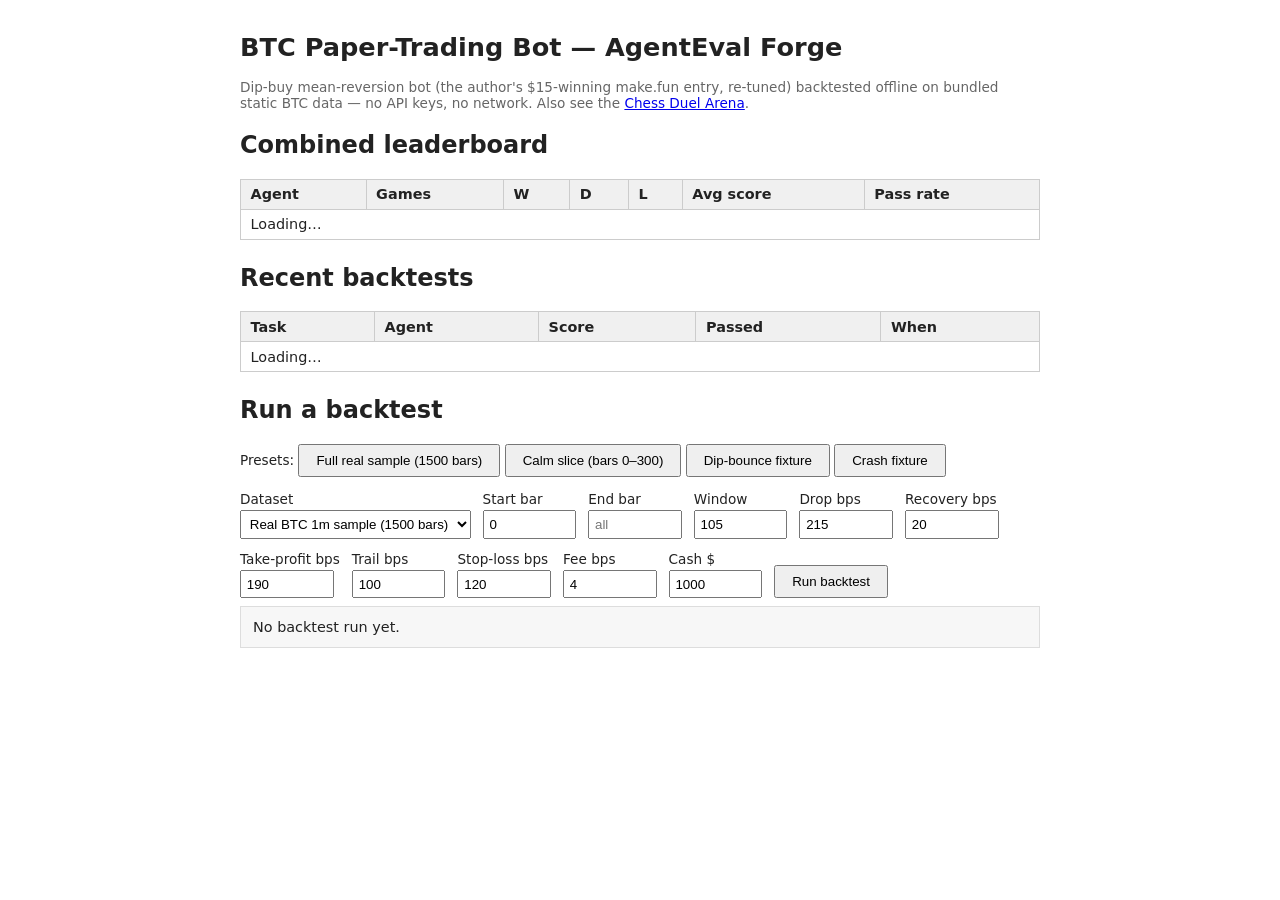
==== apps/trading_bot/static/index.html @ b41a29d6 "AgentEval Forge: spec-driven template + chess arena + BTC paper-trading bot" ====
<!DOCTYPE html>
<html lang="en">
<head>
<meta charset="utf-8">
<meta name="viewport" content="width=device-width, initial-scale=1">
<title>BTC Paper-Trading Bot — AgentEval Forge</title>
<style>
  body { font-family: system-ui, sans-serif; max-width: 800px; margin: 2rem auto; padding: 0 1rem; color: #222; }
  h1 { font-size: 1.6rem; }
  table { border-collapse: collapse; width: 100%; margin: 0.5rem 0 1.5rem; }
  th, td { border: 1px solid #ccc; padding: 0.4rem 0.6rem; text-align: left; font-size: 0.9rem; }
  th { background: #f0f0f0; }
  form { display: flex; gap: 0.75rem; flex-wrap: wrap; align-items: end; margin: 0.5rem 0; }
  label { display: flex; flex-direction: column; font-size: 0.85rem; gap: 0.2rem; }
  input, select { padding: 0.3rem; }
  input { width: 5rem; }
  button { padding: 0.45rem 1rem; cursor: pointer; }
  #bt-result { white-space: pre-wrap; background: #f7f7f7; border: 1px solid #ddd; padding: 0.75rem; font-size: 0.9rem; }
  .muted { color: #666; font-size: 0.85rem; }
  .preset { font-size: 0.85rem; }
</style>
</head>
<body>
<h1>BTC Paper-Trading Bot — AgentEval Forge</h1>
<p class="muted">Dip-buy mean-reversion bot (the author's $15-winning make.fun entry, re-tuned)
backtested offline on bundled static BTC data — no API keys, no network.
Also see the <a href="/">Chess Duel Arena</a>.</p>

<h2>Combined leaderboard</h2>
<table id="leaderboard">
  <thead><tr><th>Agent</th><th>Games</th><th>W</th><th>D</th><th>L</th><th>Avg score</th><th>Pass rate</th></tr></thead>
  <tbody><tr><td colspan="7">Loading…</td></tr></tbody>
</table>

<h2>Recent backtests</h2>
<table id="backtests">
  <thead><tr><th>Task</th><th>Agent</th><th>Score</th><th>Passed</th><th>When</th></tr></thead>
  <tbody><tr><td colspan="5">Loading…</td></tr></tbody>
</table>

<h2>Run a backtest</h2>
<p class="preset">
  Presets:
  <button type="button" data-preset="full">Full real sample (1500 bars)</button>
  <button type="button" data-preset="calm">Calm slice (bars 0–300)</button>
  <button type="button" data-preset="bounce">Dip-bounce fixture</button>
  <button type="button" data-preset="crash">Crash fixture</button>
</p>
<form id="bt-form">
  <label>Dataset
    <select id="dataset">
      <option value="tasks/data/btc-1m-sample.csv">Real BTC 1m sample (1500 bars)</option>
      <option value="tasks/data/btc-dip-bounce.csv">Dip-bounce fixture (synthetic)</option>
      <option value="tasks/data/btc-crash.csv">Crash fixture (synthetic)</option>
    </select>
  </label>
  <label>Start bar <input type="number" id="start_bar" value="0" min="0"></label>
  <label>End bar <input type="number" id="end_bar" value="" min="0" placeholder="all"></label>
  <label>Window <input type="number" id="window" value="105" min="1" max="500"></label>
  <label>Drop bps <input type="number" id="drop_bps" value="215" min="0"></label>
  <label>Recovery bps <input type="number" id="recovery_bps" value="20" min="0"></label>
  <label>Take-profit bps <input type="number" id="take_profit_bps" value="190" min="0"></label>
  <label>Trail bps <input type="number" id="trail_bps" value="100" min="0"></label>
  <label>Stop-loss bps <input type="number" id="stop_loss_bps" value="120" min="0"></label>
  <label>Fee bps <input type="number" id="fee_bps" value="4" min="0"></label>
  <label>Cash $ <input type="number" id="starting_cash" value="1000" min="1"></label>
  <button type="submit" id="run-btn">Run backtest</button>
</form>
<div id="bt-result">No backtest run yet.</div>

<script>
async function loadLeaderboard() {
  const res = await fetch('/api/leaderboard');
  const rows = await res.json();
  const body = document.querySelector('#leaderboard tbody');
  if (!rows.length) { body.innerHTML = '<tr><td colspan="7">No results yet — run a backtest below.</td></tr>'; return; }
  body.innerHTML = rows.map(r =>
    `<tr><td>${r.agent}</td><td>${r.games}</td><td>${r.wins}</td><td>${r.draws}</td><td>${r.losses}</td><td>${r.avg_score.toFixed(3)}</td><td>${r.pass_rate.toFixed(3)}</td></tr>`
  ).join('');
}
async function loadBacktests() {
  const res = await fetch('/api/backtests');
  const rows = await res.json();
  const body = document.querySelector('#backtests tbody');
  if (!rows.length) { body.innerHTML = '<tr><td colspan="5">No backtests yet.</td></tr>'; return; }
  body.innerHTML = rows.map(r =>
    `<tr><td>${r.task_id}</td><td>${r.agent}</td><td>${r.score}</td><td>${r.passed}</td><td>${r.created_at || ''}</td></tr>`
  ).join('');
}
const PRESETS = {
  full:  { dataset: 'tasks/data/btc-1m-sample.csv', start_bar: 0, end_bar: '' },
  calm:  { dataset: 'tasks/data/btc-1m-sample.csv', start_bar: 0, end_bar: 300 },
  bounce:{ dataset: 'tasks/data/btc-dip-bounce.csv', start_bar: 0, end_bar: '' },
  crash: { dataset: 'tasks/data/btc-crash.csv', start_bar: 0, end_bar: '' },
};
document.querySelectorAll('[data-preset]').forEach(btn => {
  btn.addEventListener('click', () => {
    const p = PRESETS[btn.dataset.preset];
    document.getElementById('dataset').value = p.dataset;
    document.getElementById('start_bar').value = p.start_bar;
    document.getElementById('end_bar').value = p.end_bar;
  });
});
document.getElementById('bt-form').addEventListener('submit', async (ev) => {
  ev.preventDefault();
  const btn = document.getElementById('run-btn');
  const out = document.getElementById('bt-result');
  btn.disabled = true;
  out.textContent = 'Backtest running…';
  try {
    const endBar = document.getElementById('end_bar').value;
    const body = {
      dataset: document.getElementById('dataset').value,
      start_bar: parseInt(document.getElementById('start_bar').value, 10),
      window: parseInt(document.getElementById('window').value, 10),
      drop_bps: parseInt(document.getElementById('drop_bps').value, 10),
      recovery_bps: parseInt(document.getElementById('recovery_bps').value, 10),
      take_profit_bps: parseInt(document.getElementById('take_profit_bps').value, 10),
      trail_bps: parseInt(document.getElementById('trail_bps').value, 10),
      stop_loss_bps: parseInt(document.getElementById('stop_loss_bps').value, 10),
      fee_bps: parseInt(document.getElementById('fee_bps').value, 10),
      starting_cash: parseFloat(document.getElementById('starting_cash').value),
    };
    if (endBar !== '') body.end_bar = parseInt(endBar, 10);
    const res = await fetch('/api/backtest', {
      method: 'POST',
      headers: {'Content-Type': 'application/json'},
      body: JSON.stringify(body),
    });
    const d = await res.json();
    if (d.error) { out.textContent = 'Error: ' + d.error; return; }
    const lines = [
      `Bars: ${d.bars} — Trades: ${d.trades} (round trips: ${d.round_trips}, win rate: ${d.win_rate === null ? 'n/a' : d.win_rate})`,
      `Final equity: $${d.final_equity.toFixed(2)} — Net PnL: $${d.net_pnl.toFixed(2)} (${d.net_pnl_pct.toFixed(2)}%)`,
      `Max drawdown: ${d.max_drawdown_pct.toFixed(2)}% — Open position: ${d.open_position}`,
      `Score: ${d.score} — Passed: ${d.passed}`,
      '',
      'Trades:',
      ...(d.trade_log.length ? d.trade_log.map(t =>
        `  bar ${t.bar}: ${t.side} @ $${t.price.toFixed(2)} qty ${t.qty.toFixed(6)} fee $${t.fee.toFixed(2)} (${t.reason})`
      ) : ['  (no trades)']),
    ];
    out.textContent = lines.join('\n');
    await loadLeaderboard();
    await loadBacktests();
  } catch (err) {
    out.textContent = 'Backtest failed: ' + err;
  } finally {
    btn.disabled = false;
  }
});
loadLeaderboard();
loadBacktests();
</script>
</body>
</html>
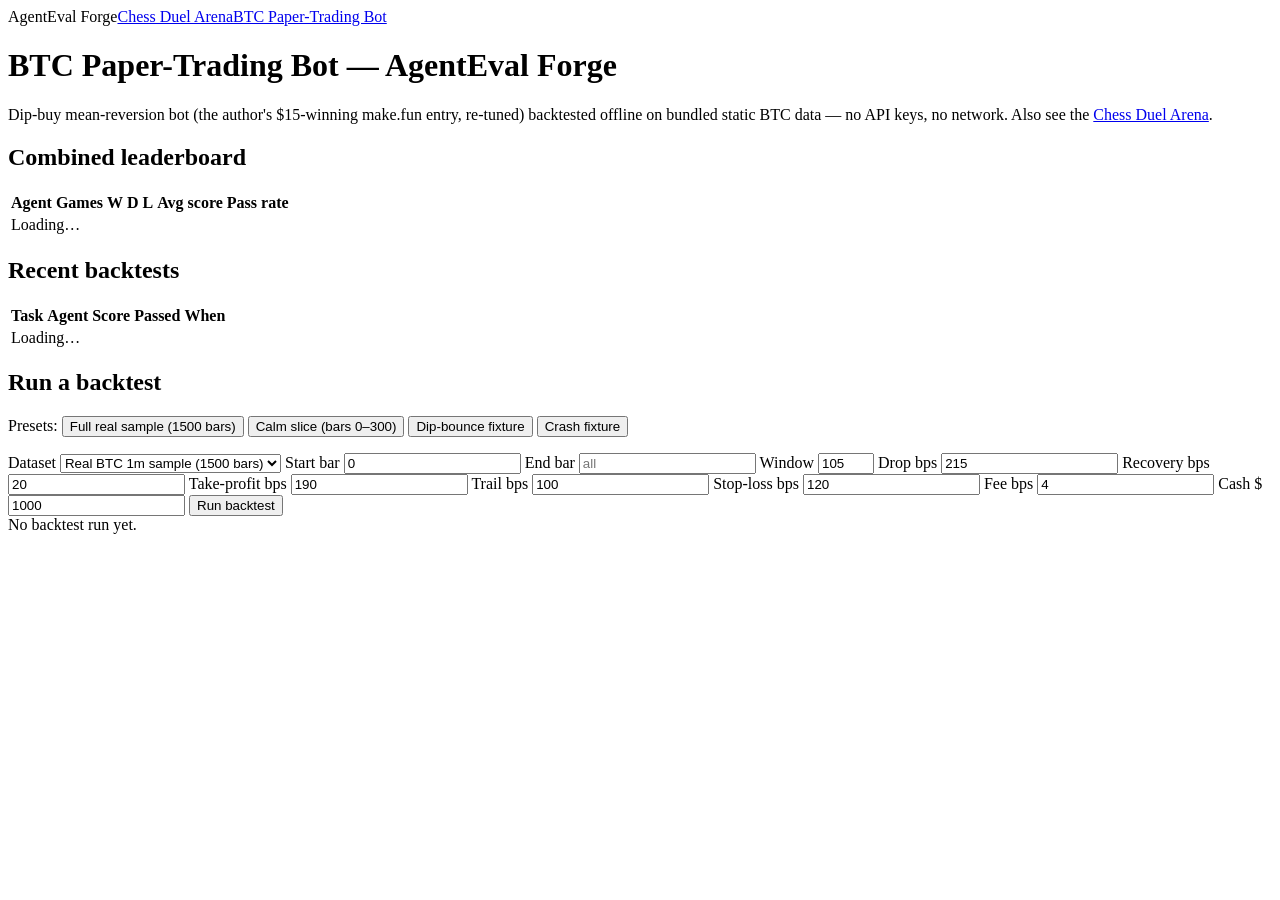
==== commit 896a1c49: "Kiro polish: math-word executor + shared UI (nav bar, combined backtests)" ====
--- a/apps/trading_bot/static/index.html
+++ b/apps/trading_bot/static/index.html
@@ -4,23 +4,10 @@
 <meta charset="utf-8">
 <meta name="viewport" content="width=device-width, initial-scale=1">
 <title>BTC Paper-Trading Bot — AgentEval Forge</title>
-<style>
-  body { font-family: system-ui, sans-serif; max-width: 800px; margin: 2rem auto; padding: 0 1rem; color: #222; }
-  h1 { font-size: 1.6rem; }
-  table { border-collapse: collapse; width: 100%; margin: 0.5rem 0 1.5rem; }
-  th, td { border: 1px solid #ccc; padding: 0.4rem 0.6rem; text-align: left; font-size: 0.9rem; }
-  th { background: #f0f0f0; }
-  form { display: flex; gap: 0.75rem; flex-wrap: wrap; align-items: end; margin: 0.5rem 0; }
-  label { display: flex; flex-direction: column; font-size: 0.85rem; gap: 0.2rem; }
-  input, select { padding: 0.3rem; }
-  input { width: 5rem; }
-  button { padding: 0.45rem 1rem; cursor: pointer; }
-  #bt-result { white-space: pre-wrap; background: #f7f7f7; border: 1px solid #ddd; padding: 0.75rem; font-size: 0.9rem; }
-  .muted { color: #666; font-size: 0.85rem; }
-  .preset { font-size: 0.85rem; }
-</style>
+<link rel="stylesheet" href="/static/forge.css">
 </head>
 <body>
+<nav class="topnav"><span class="brand">AgentEval Forge</span><a href="/">Chess Duel Arena</a><a href="/trading" class="active" aria-current="page">BTC Paper-Trading Bot</a></nav>
 <h1>BTC Paper-Trading Bot — AgentEval Forge</h1>
 <p class="muted">Dip-buy mean-reversion bot (the author's $15-winning make.fun entry, re-tuned)
 backtested offline on bundled static BTC data — no API keys, no network.
